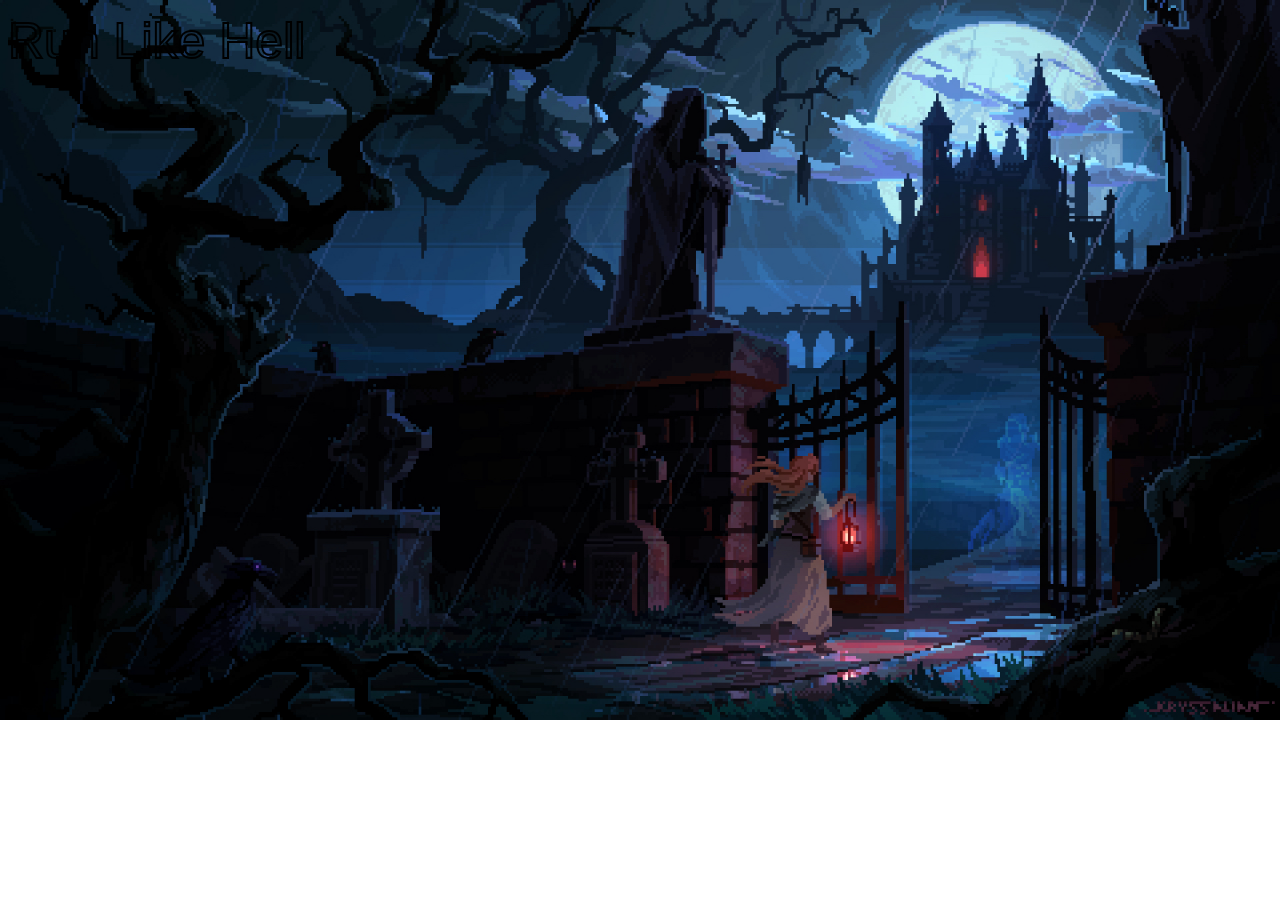
==== code/index.html @ 291addfa "Debut" ====
<!DOCTYPE html>
<html>
    <head>
        <meta charset="utf-8">
        <title>Run Like Hell</title>
        <link rel="stylesheet" href="css/style.css">
        <link href="https://fonts.cdnfonts.com/css/magic-school-one" rel="stylesheet">
        <script src="js/page-index.js" defer></script>
    </head>
    <body class="index">
        <canvas class="index-canvas">
            
        </canvas>
    </body>
---- code/css/style.css ----
@import url('https://fonts.cdnfonts.com/css/magic-school-one');



.index {
    background-image: url(../images/index-background.png);
    background-size: cover;
    background-repeat: no-repeat;
    overflow: hidden;
}

.titre {
    font-family: 'Magic School two', sans-serif;
    font-size: 150px;
    text-align: center;
    color: #ffffff;
    animation: titre 2s ease-in-out infinite alternate;
}

@keyframes titre {
    0% { color: #d6d6d6
        ; }
    100% { color: #474747; }
}
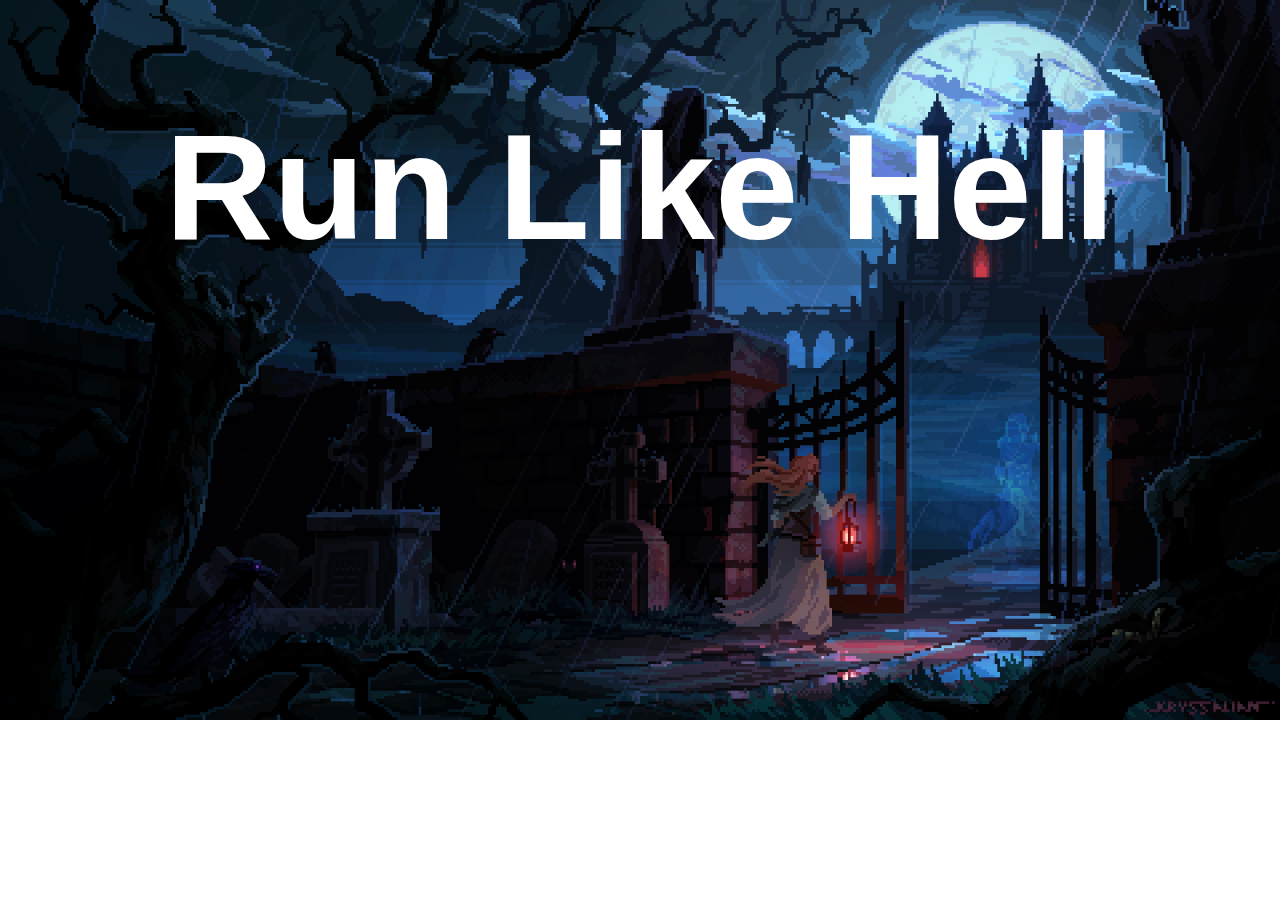
==== commit b62f9400: "update" ====
--- a/code/index.html
+++ b/code/index.html
@@ -8,7 +8,5 @@
         <script src="js/page-index.js" defer></script>
     </head>
     <body class="index">
-        <canvas class="index-canvas">
-            
-        </canvas>
+        <h1 class="titre">Run Like Hell</h1>
     </body>--- a/code/css/style.css
+++ b/code/css/style.css
@@ -1,6 +1,4 @@
 @import url('https://fonts.cdnfonts.com/css/magic-school-one');
-
-
 
 .index {
     background-image: url(../images/index-background.png);
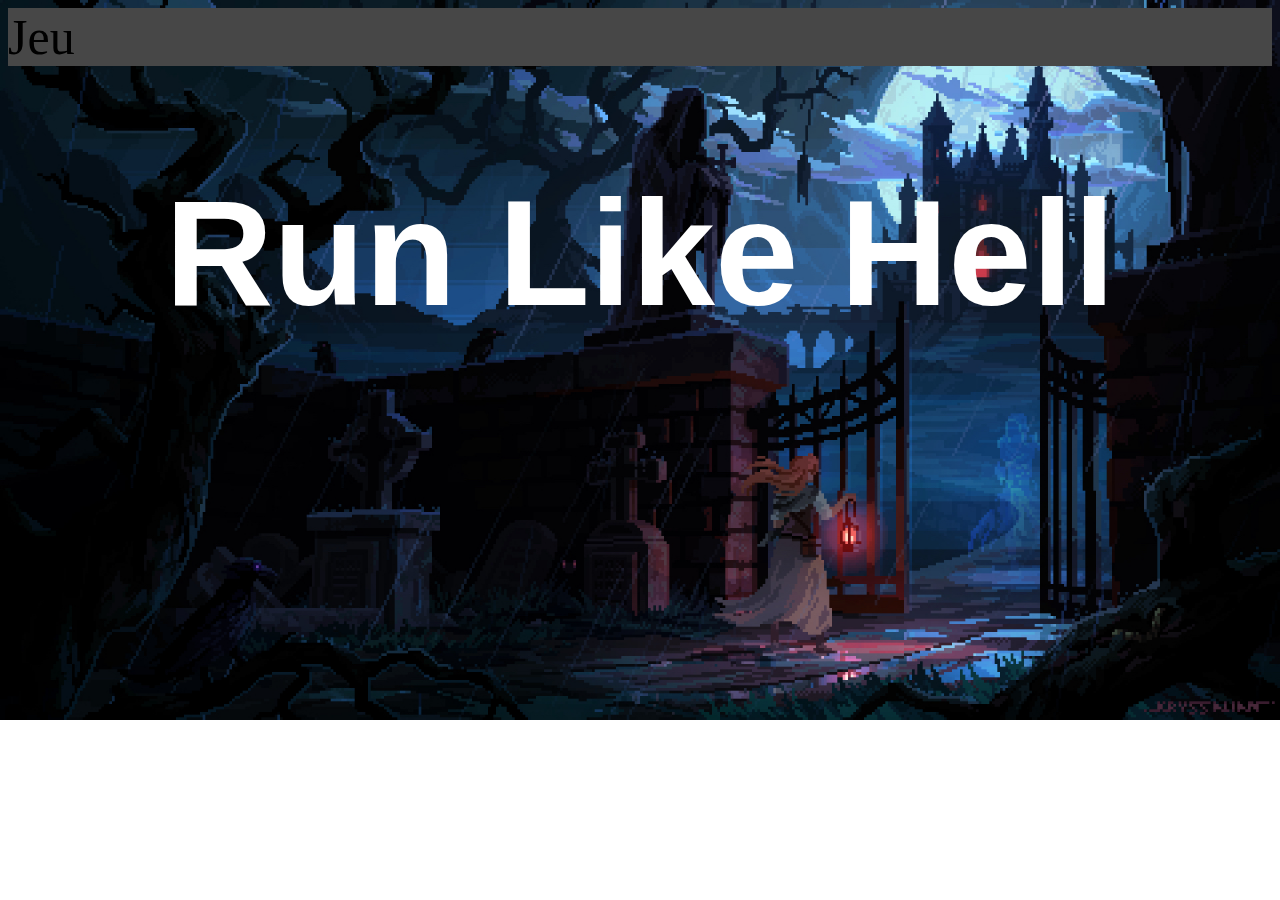
==== commit 7364dd90: "menu bar" ====
--- a/code/index.html
+++ b/code/index.html
@@ -8,5 +8,8 @@
         <script src="js/page-index.js" defer></script>
     </head>
     <body class="index">
+        <ul part="bar" role="menubar">
+            <div class="jeu" style="font-size: 50px">Jeu</div>
+        </ul>
         <h1 class="titre">Run Like Hell</h1>
     </body>--- a/code/css/style.css
+++ b/code/css/style.css
@@ -1,4 +1,13 @@
 @import url('https://fonts.cdnfonts.com/css/magic-school-one');
+
+ul {
+    width: 100%;
+    box-sizing: border-box;
+    margin: 0px auto;
+    padding: 0px;
+    backdrop-filter: blur(10px);
+    background: #474747;
+}
 
 .index {
     background-image: url(../images/index-background.png);
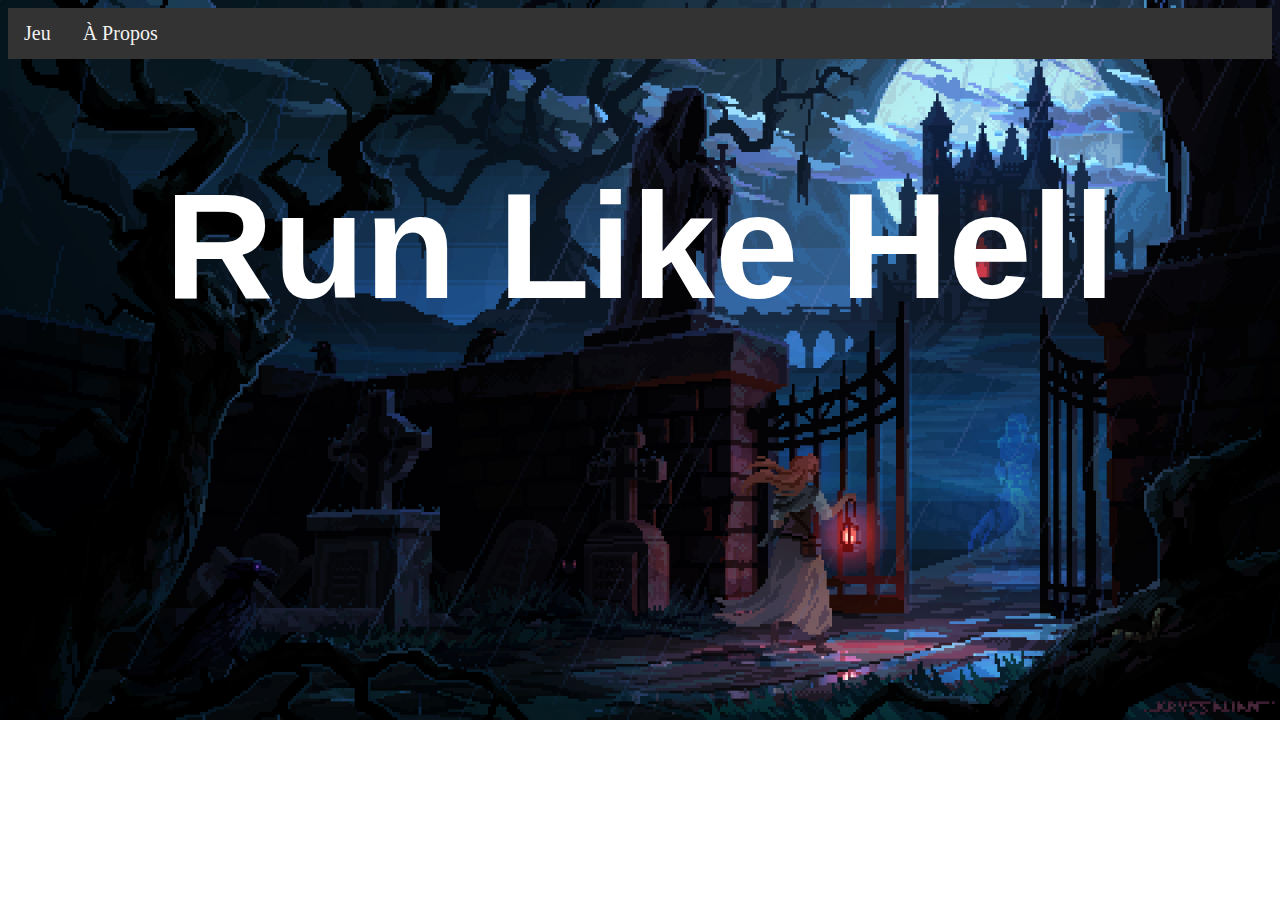
==== commit f2a3643d: "update" ====
--- a/code/index.html
+++ b/code/index.html
@@ -8,8 +8,12 @@
         <script src="js/page-index.js" defer></script>
     </head>
     <body class="index">
-        <ul part="bar" role="menubar">
-            <div class="jeu" style="font-size: 50px">Jeu</div>
-        </ul>
+        
+        <div class="topnav"> 
+            <a class="activ" href="">Jeu</a>
+            <a href="">À Propos</a>
+        </div>
+
         <h1 class="titre">Run Like Hell</h1>
-    </body>+    </body>
+</html>--- a/code/css/style.css
+++ b/code/css/style.css
@@ -1,12 +1,33 @@
 @import url('https://fonts.cdnfonts.com/css/magic-school-one');
 
-ul {
+.topnav {
     width: 100%;
     box-sizing: border-box;
-    margin: 0px auto;
-    padding: 0px;
-    backdrop-filter: blur(10px);
-    background: #474747;
+    background: #333;
+    overflow: hidden;
+}
+
+.topnav a {
+    float: left;
+    color: #f2f2f2;
+    text-align: center;
+    padding: 14px 16px;
+    text-decoration: none;
+    font-size: 20px;
+}
+
+.topnav a:hover {
+    background-color: #ddd;
+    color: black;
+}
+
+.topnav a.active {
+    background-color: #4CAF50;
+    color: white;
+}
+
+.option {
+    font-size: 50px;
 }
 
 .index {
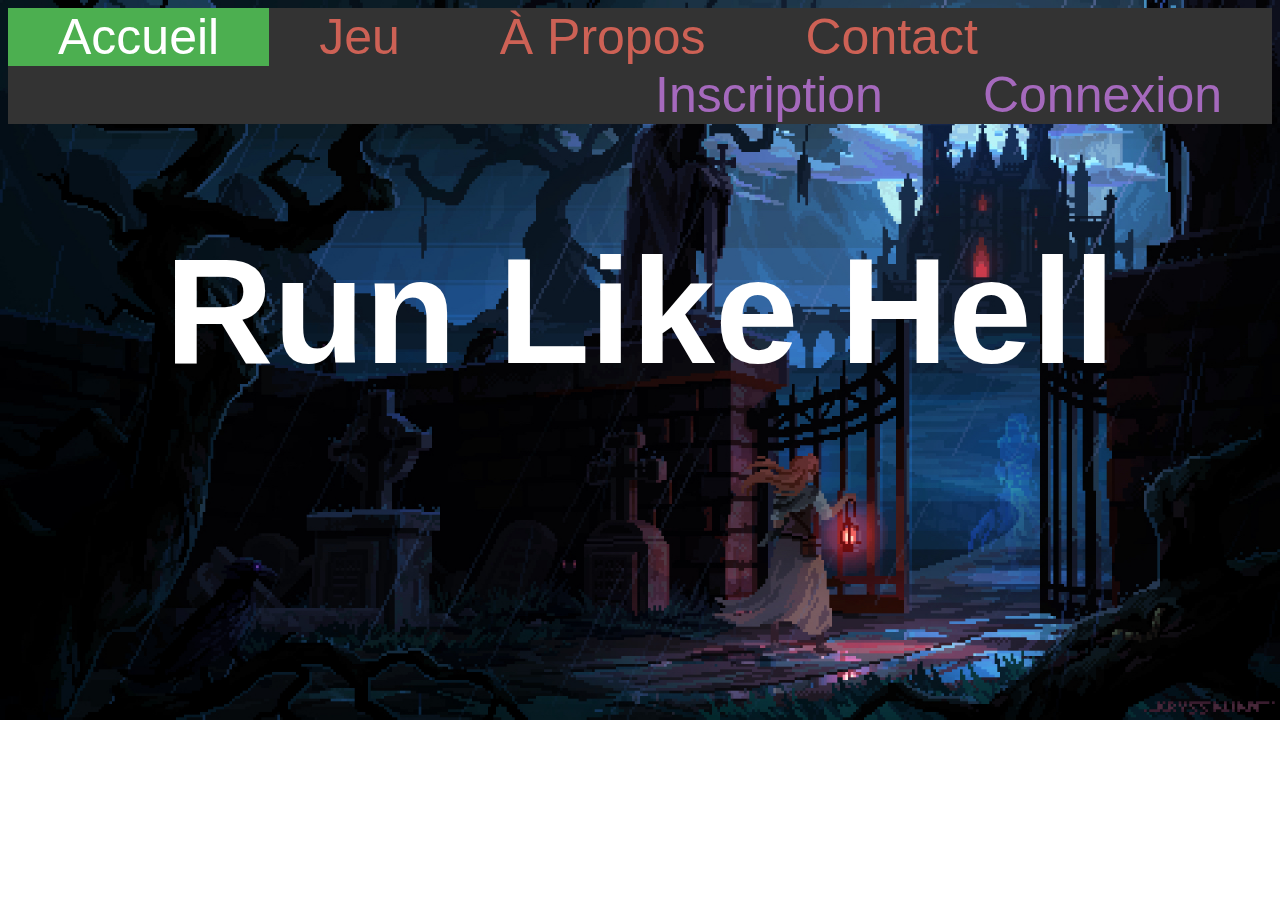
==== commit be1eca39: "Form (connexion, inscription)" ====
--- a/code/index.html
+++ b/code/index.html
@@ -4,16 +4,48 @@
         <meta charset="utf-8">
         <title>Run Like Hell</title>
         <link rel="stylesheet" href="css/style.css">
-        <link href="https://fonts.cdnfonts.com/css/magic-school-one" rel="stylesheet">
+        <link rel="stylesheet" href="https://fonts.cdnfonts.com/css/magic-school-one">
+        <link rel="stylesheet" href="css/login.css">
         <script src="js/page-index.js" defer></script>
     </head>
     <body class="index">
         
         <div class="topnav"> 
-            <a class="activ" href="">Jeu</a>
-            <a href="">À Propos</a>
+            <a class="active text" style="font-size: 50px" href="">Accueil</a>
+            <a class="text" style="font-size: 50px; color:#cd6155" href="">Jeu</a>
+            <a class="text" style="font-size: 50px; color:#cd6155" href="">À Propos</a>
+            <a class="text" style="font-size: 50px; color:#cd6155" href="">Contact</a>
+            <a class="text" id="connexion" style="font-size: 50px; float: right; color:#a569bd">Connexion</a>
+            <a class="text" id="inscription" style="font-size: 50px; float: right; color:#a569bd">Inscription</a>
         </div>
 
-        <h1 class="titre">Run Like Hell</h1>
+        <h1 class="titre text">Run Like Hell</h1>
+
+        <div class="login-box">
+            <h2 id="type-connexion"></h2>
+            <form method="post">
+                <div class="user-box">
+                    <input type="text" name="" required="">
+                    <label>Nom d'utilisateur</label>
+                </div>
+                <div class="user-box">
+                    <input type="password" name="" required="">
+                    <label>Mot de passe</label>
+                </div>
+                <div class="confirmation">
+                    <div class="user-box">
+                        <input type="password" name="" required="">
+                        <label>Mot de passe (Confirmation)</label>
+                    </div>
+                </div>
+                <a href="#">
+                    <span></span>
+                    <span></span>
+                    <span></span>
+                    <span></span>
+                    <p id="type-connexion-btn"></p>
+                </a>
+            </form>
+        </div>
     </body>
 </html>--- a/code/css/style.css
+++ b/code/css/style.css
@@ -1,4 +1,8 @@
 @import url('https://fonts.cdnfonts.com/css/magic-school-one');
+
+.text {
+    font-family: 'Magic School two', sans-serif;
+}
 
 .topnav {
     width: 100%;
@@ -11,7 +15,7 @@
     float: left;
     color: #f2f2f2;
     text-align: center;
-    padding: 14px 16px;
+    padding: 0px 50px;
     text-decoration: none;
     font-size: 20px;
 }
@@ -26,10 +30,6 @@
     color: white;
 }
 
-.option {
-    font-size: 50px;
-}
-
 .index {
     background-image: url(../images/index-background.png);
     background-size: cover;
@@ -38,7 +38,6 @@
 }
 
 .titre {
-    font-family: 'Magic School two', sans-serif;
     font-size: 150px;
     text-align: center;
     color: #ffffff;
--- a/code/css/login.css
+++ b/code/css/login.css
@@ -0,0 +1,163 @@
+.confirmation {
+    display: none;
+}
+
+.login-box {
+    position: absolute;
+    top: 70%;
+    left: 50%;
+    width: 400px;
+    padding: 40px;
+    transform: translate(-50%, -50%);
+    background: rgba(0,0,0,.8);
+    box-sizing: border-box;
+    box-shadow: 0 15px 25px rgba(0,0,0,.6);
+    border-radius: 10px;
+    display: none;
+  }
+  
+  .login-box h2 {
+    margin: 0 0 30px;
+    padding: 0;
+    color: #fff;
+    text-align: center;
+  }
+  
+  .login-box .user-box {
+    position: relative;
+  }
+  
+  .login-box .user-box input {
+    width: 100%;
+    padding: 10px 0;
+    font-size: 16px;
+    color: #fff;
+    margin-bottom: 30px;
+    border: none;
+    border-bottom: 1px solid #fff;
+    outline: none;
+    background: transparent;
+  }
+  .login-box .user-box label {
+    position: absolute;
+    top:0;
+    left: 0;
+    padding: 10px 0;
+    font-size: 16px;
+    color: #fff;
+    pointer-events: none;
+    transition: .5s;
+  }
+  
+  .login-box .user-box input:focus ~ label,
+  .login-box .user-box input:valid ~ label {
+    top: -20px;
+    left: 0;
+    color: #03e9f4;
+    font-size: 12px;
+  }
+  
+  .login-box form a {
+    position: relative;
+    display: inline-block;
+    padding: 10px 20px;
+    color: #03e9f4;
+    font-size: 16px;
+    text-decoration: none;
+    text-transform: uppercase;
+    overflow: hidden;
+    transition: .5s;
+    margin-top: 40px;
+    letter-spacing: 4px
+  }
+  
+  .login-box a:hover {
+    background: #03e9f4;
+    color: #fff;
+    border-radius: 5px;
+    box-shadow: 0 0 5px #03e9f4,
+                0 0 25px #03e9f4,
+                0 0 50px #03e9f4,
+                0 0 100px #03e9f4;
+  }
+  
+  .login-box a span {
+    position: absolute;
+    display: block;
+  }
+  
+  .login-box a span:nth-child(1) {
+    top: 0;
+    left: -100%;
+    width: 100%;
+    height: 2px;
+    background: linear-gradient(90deg, transparent, #03e9f4);
+    animation: btn-anim1 1s linear infinite;
+  }
+  
+  @keyframes btn-anim1 {
+    0% {
+      left: -100%;
+    }
+    50%,100% {
+      left: 100%;
+    }
+  }
+  
+  .login-box a span:nth-child(2) {
+    top: -100%;
+    right: 0;
+    width: 2px;
+    height: 100%;
+    background: linear-gradient(180deg, transparent, #03e9f4);
+    animation: btn-anim2 1s linear infinite;
+    animation-delay: .25s
+  }
+  
+  @keyframes btn-anim2 {
+    0% {
+      top: -100%;
+    }
+    50%,100% {
+      top: 100%;
+    }
+  }
+  
+  .login-box a span:nth-child(3) {
+    bottom: 0;
+    right: -100%;
+    width: 100%;
+    height: 2px;
+    background: linear-gradient(270deg, transparent, #03e9f4);
+    animation: btn-anim3 1s linear infinite;
+    animation-delay: .5s
+  }
+  
+  @keyframes btn-anim3 {
+    0% {
+      right: -100%;
+    }
+    50%,100% {
+      right: 100%;
+    }
+  }
+  
+  .login-box a span:nth-child(4) {
+    bottom: -100%;
+    left: 0;
+    width: 2px;
+    height: 100%;
+    background: linear-gradient(360deg, transparent, #03e9f4);
+    animation: btn-anim4 1s linear infinite;
+    animation-delay: .75s
+  }
+  
+  @keyframes btn-anim4 {
+    0% {
+      bottom: -100%;
+    }
+    50%,100% {
+      bottom: 100%;
+    }
+  }
+  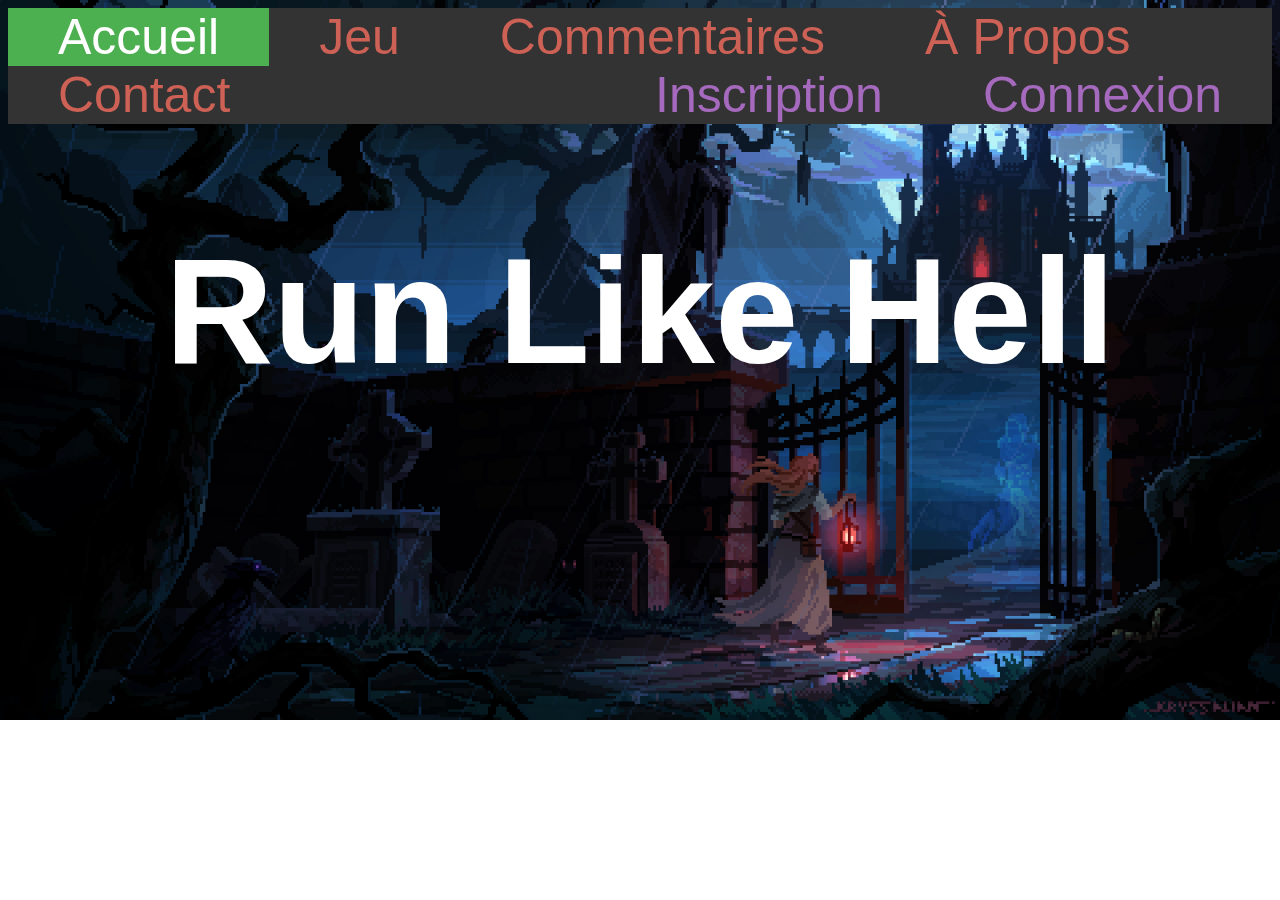
==== commit bc2dce65: "test avec flask" ====
--- a/code/index.html
+++ b/code/index.html
@@ -13,6 +13,7 @@
         <div class="topnav"> 
             <a class="active text" style="font-size: 50px" href="">Accueil</a>
             <a class="text" style="font-size: 50px; color:#cd6155" href="">Jeu</a>
+            <a class="text" style="font-size: 50px; color:#cd6155" href="{{ url_for('commentaires') }}">Commentaires</a>
             <a class="text" style="font-size: 50px; color:#cd6155" href="">À Propos</a>
             <a class="text" style="font-size: 50px; color:#cd6155" href="">Contact</a>
             <a class="text" id="connexion" style="font-size: 50px; float: right; color:#a569bd">Connexion</a>
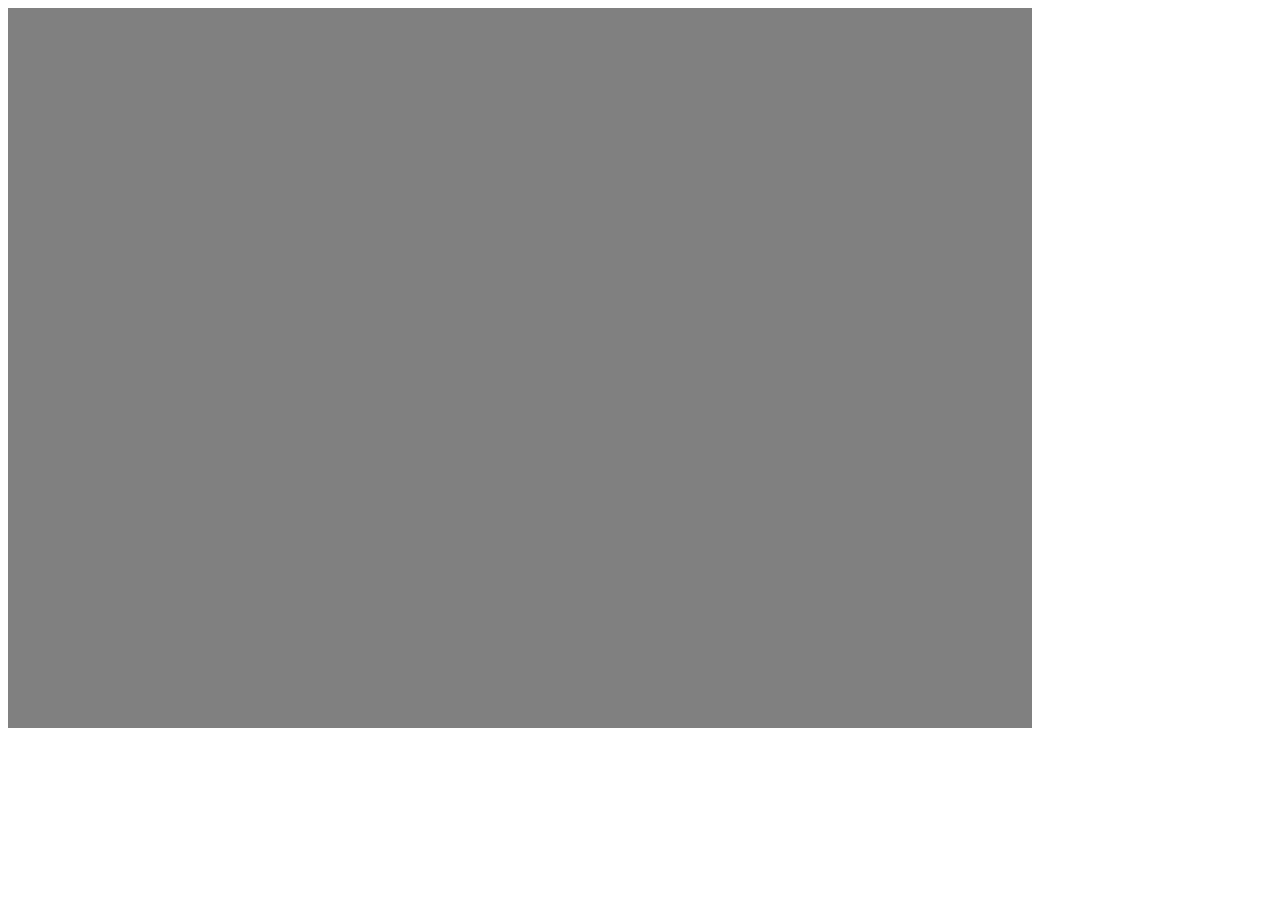
==== commit 8c6815bd: "pb sprite avec module personnage a voir" ====
--- a/code/index.html
+++ b/code/index.html
@@ -1,52 +1,16 @@
 <!DOCTYPE html>
-<html>
-    <head>
-        <meta charset="utf-8">
-        <title>Run Like Hell</title>
-        <link rel="stylesheet" href="css/style.css">
-        <link rel="stylesheet" href="https://fonts.cdnfonts.com/css/magic-school-one">
-        <link rel="stylesheet" href="css/login.css">
-        <script src="js/page-index.js" defer></script>
-    </head>
-    <body class="index">
-        
-        <div class="topnav"> 
-            <a class="active text" style="font-size: 50px" href="">Accueil</a>
-            <a class="text" style="font-size: 50px; color:#cd6155" href="">Jeu</a>
-            <a class="text" style="font-size: 50px; color:#cd6155" href="{{ url_for('commentaires') }}">Commentaires</a>
-            <a class="text" style="font-size: 50px; color:#cd6155" href="">À Propos</a>
-            <a class="text" style="font-size: 50px; color:#cd6155" href="">Contact</a>
-            <a class="text" id="connexion" style="font-size: 50px; float: right; color:#a569bd">Connexion</a>
-            <a class="text" id="inscription" style="font-size: 50px; float: right; color:#a569bd">Inscription</a>
-        </div>
+<html lang="en">
+<head>
+    <meta charset="UTF-8">
+    <meta name="viewport" content="width=device-width, initial-scale=1.0">
+    <link rel="stylesheet" href="./css/style.css">
+    <script src="./js/move/deplacement.js" type="module"></script>
+    <script src="./js/index.js" type="module"></script>
+    <title>Document</title>
+</head>
+<body>
+    <div id="game">
 
-        <h1 class="titre text">Run Like Hell</h1>
-
-        <div class="login-box">
-            <h2 id="type-connexion"></h2>
-            <form method="post">
-                <div class="user-box">
-                    <input type="text" name="" required="">
-                    <label>Nom d'utilisateur</label>
-                </div>
-                <div class="user-box">
-                    <input type="password" name="" required="">
-                    <label>Mot de passe</label>
-                </div>
-                <div class="confirmation">
-                    <div class="user-box">
-                        <input type="password" name="" required="">
-                        <label>Mot de passe (Confirmation)</label>
-                    </div>
-                </div>
-                <a href="#">
-                    <span></span>
-                    <span></span>
-                    <span></span>
-                    <span></span>
-                    <p id="type-connexion-btn"></p>
-                </a>
-            </form>
-        </div>
-    </body>
+    </div>
+</body>
 </html>--- a/code/css/style.css
+++ b/code/css/style.css
@@ -1,51 +1,5 @@
-@import url('https://fonts.cdnfonts.com/css/magic-school-one');
-
-.text {
-    font-family: 'Magic School two', sans-serif;
-}
-
-.topnav {
-    width: 100%;
-    box-sizing: border-box;
-    background: #333;
-    overflow: hidden;
-}
-
-.topnav a {
-    float: left;
-    color: #f2f2f2;
-    text-align: center;
-    padding: 0px 50px;
-    text-decoration: none;
-    font-size: 20px;
-}
-
-.topnav a:hover {
-    background-color: #ddd;
-    color: black;
-}
-
-.topnav a.active {
-    background-color: #4CAF50;
-    color: white;
-}
-
-.index {
-    background-image: url(../images/index-background.png);
-    background-size: cover;
-    background-repeat: no-repeat;
-    overflow: hidden;
-}
-
-.titre {
-    font-size: 150px;
-    text-align: center;
-    color: #ffffff;
-    animation: titre 2s ease-in-out infinite alternate;
-}
-
-@keyframes titre {
-    0% { color: #d6d6d6
-        ; }
-    100% { color: #474747; }
+#game {
+    height: 80vh;
+    width: 80vw;
+    background-color: gray;
 }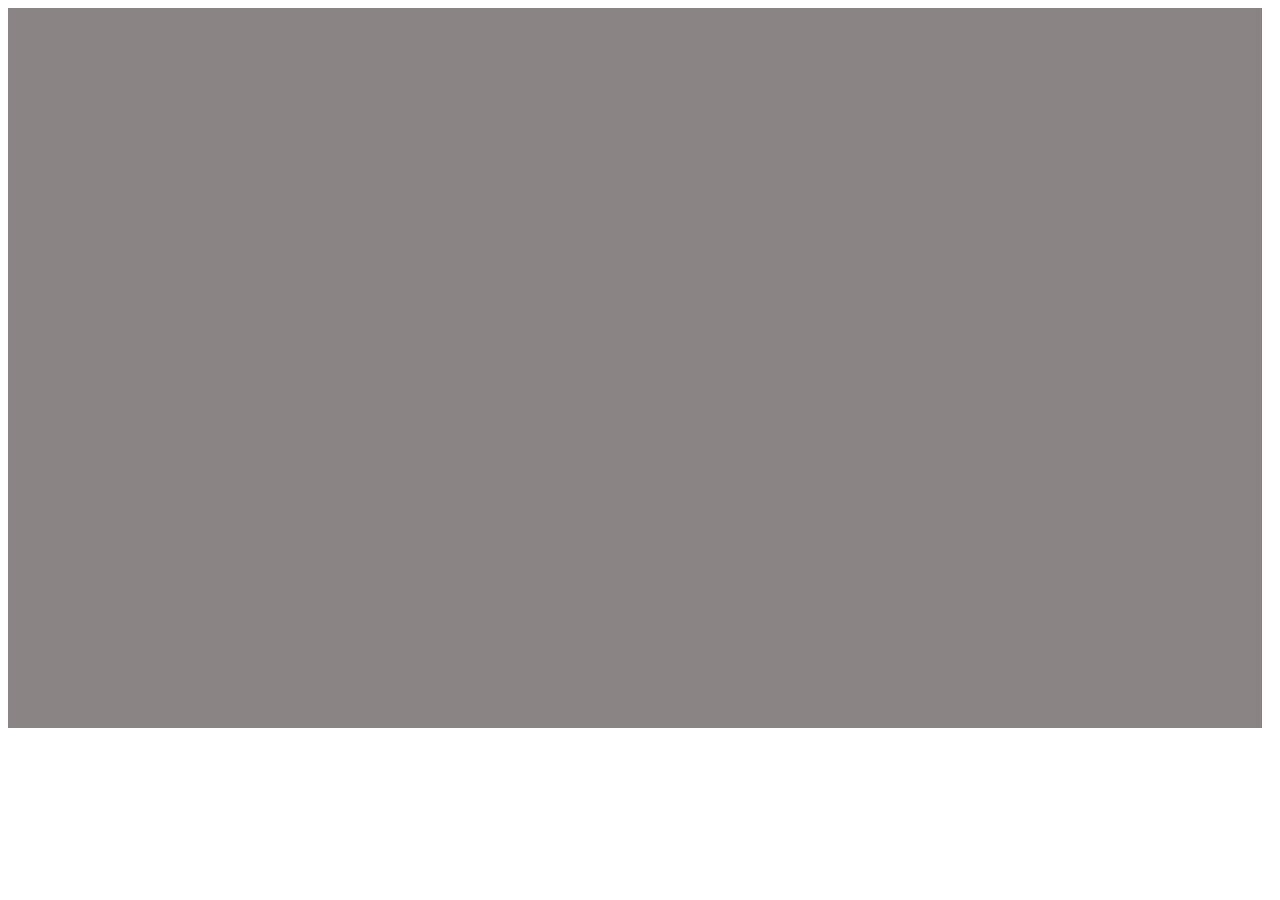
==== commit fcd8873e: "fdg" ====
--- a/code/index.html
+++ b/code/index.html
@@ -10,7 +10,6 @@
 </head>
 <body>
     <div id="game">
-
     </div>
 </body>
 </html>--- a/code/css/style.css
+++ b/code/css/style.css
@@ -1,5 +1,5 @@
 #game {
     height: 80vh;
-    width: 80vw;
-    background-color: gray;
+    width: 98vw;
+    background-color: rgb(138, 131, 131);
 }